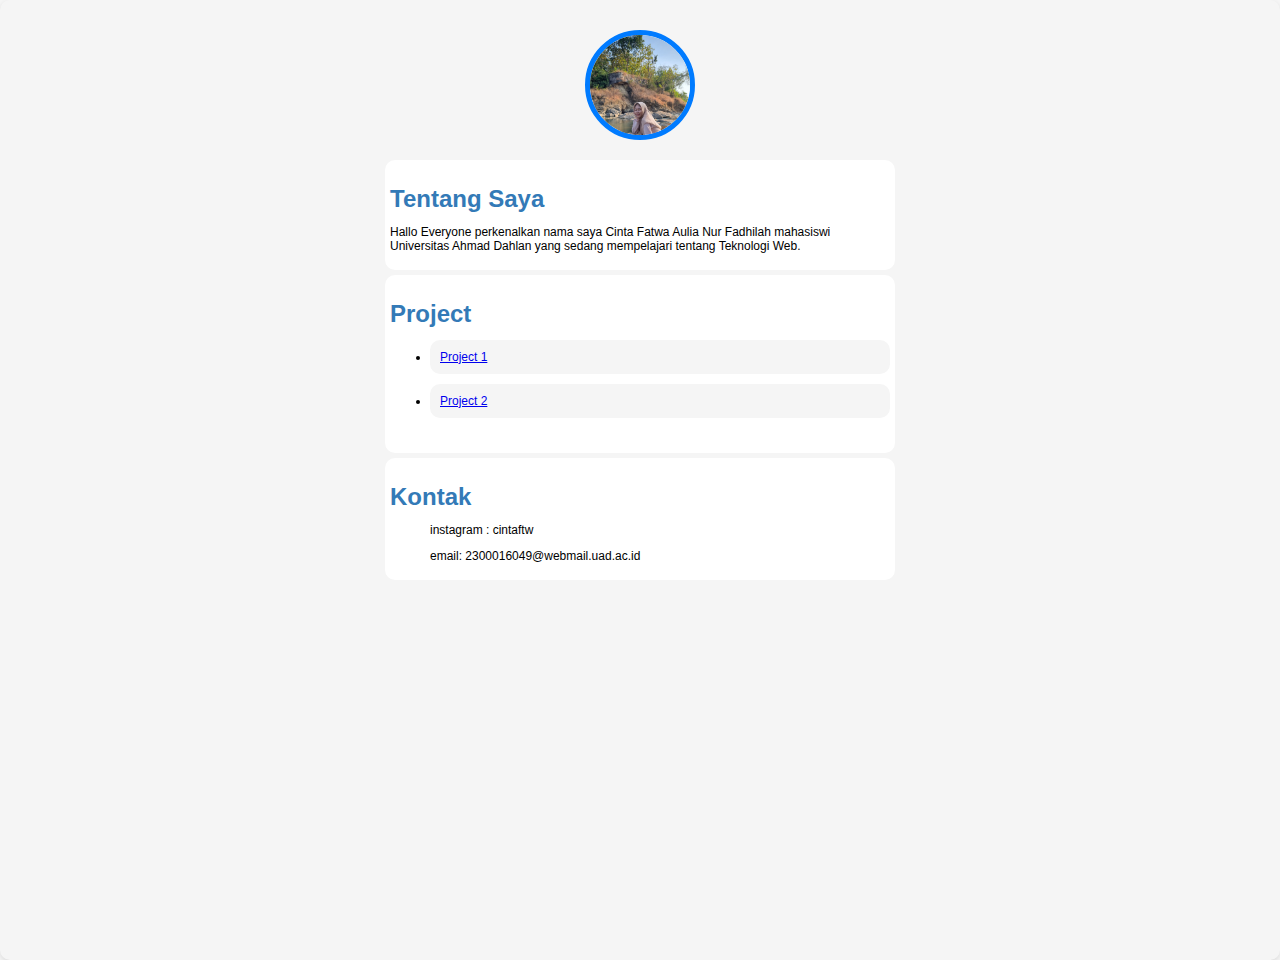
==== praktikum_2/index.html @ 62196173 "tekweb_2024_2300016049" ====
<!DOCTYPE html>
<html>
<head>
  <title>Introduction</title>
  <link rel="stylesheet" href="https://cdnjs.cloudflare.com/ajax/libs/font-awesome/4.7.0/css/font-awesome.min.css">
  <link rel="stylesheet" href="styles/style.css">
  <link rel="stylesheet" href="https://fonts.googleapis.com/css?family=Open+Sans">
</head>
<body>
  <div class="lingkaran">
    <img src="img1.jpeg" alt="aku">
  </div>
  <div class="kotak">
      <h2>Tentang Saya</h2>
      <p>Hallo Everyone perkenalkan nama saya Cinta Fatwa Aulia Nur Fadhilah mahasiswi
         Universitas Ahmad Dahlan yang sedang mempelajari tentang Teknologi Web.</p>
  </div>
  <div class="kotak">
      <h2>Project</h2>
      <ul>
        <li><a href="https://scratch.mit.edu/projects/929193277/">Project 1</a></li>
        <li><a href="https://scratch.mit.edu/projects/932853849/">Project 2</a></li>
      </ul><br>
  </div>    
  <div class="kotak">
      <h2>Kontak</h2>
      <ul>instagram : cintaftw</ul>
      <ul>email: 2300016049@webmail.uad.ac.id</ul>
  </div>
</body>
</html>
---- praktikum_2/styles/style.css ----
body {
    font-family: sans-serif;
    background-color: #f5f5f5 ;
    justify-content: center;
    align-items: center;
    min-height: 100vh;
    margin: 0px;
    padding: 30px;
    border-radius: 10px;
    box-shadow: 0 2px 5px rgba(0, 0, 0, 0.1);
}

.lingkaran{
    width: 100px;
    height: 100px;
    img: url('/img1.jpeg');
    border: 5px solid #007bff;
    border-radius: 100%;
    overflow: hidden; 
    margin: 0 auto 20px auto;
}

.lingkaran img{
    width: 100%;
    height: 100%;
    object-fit: cover;
}

.kotak{
    width: 500px;
    padding: 5px;
    border-radius: 10px;
    background-color: white; 
    margin: 0 auto 5px auto;
    
}
.kotak h2{
    color: #337ab7; 
    margin-bottom: 10px;
}

.kotak li{
    border-radius: 10px;
    padding:10px;
    background-color: #f5f5f5; 
    margin: 0 auto 10px auto;
}

p, ul {
    font-size: 12px;
  }
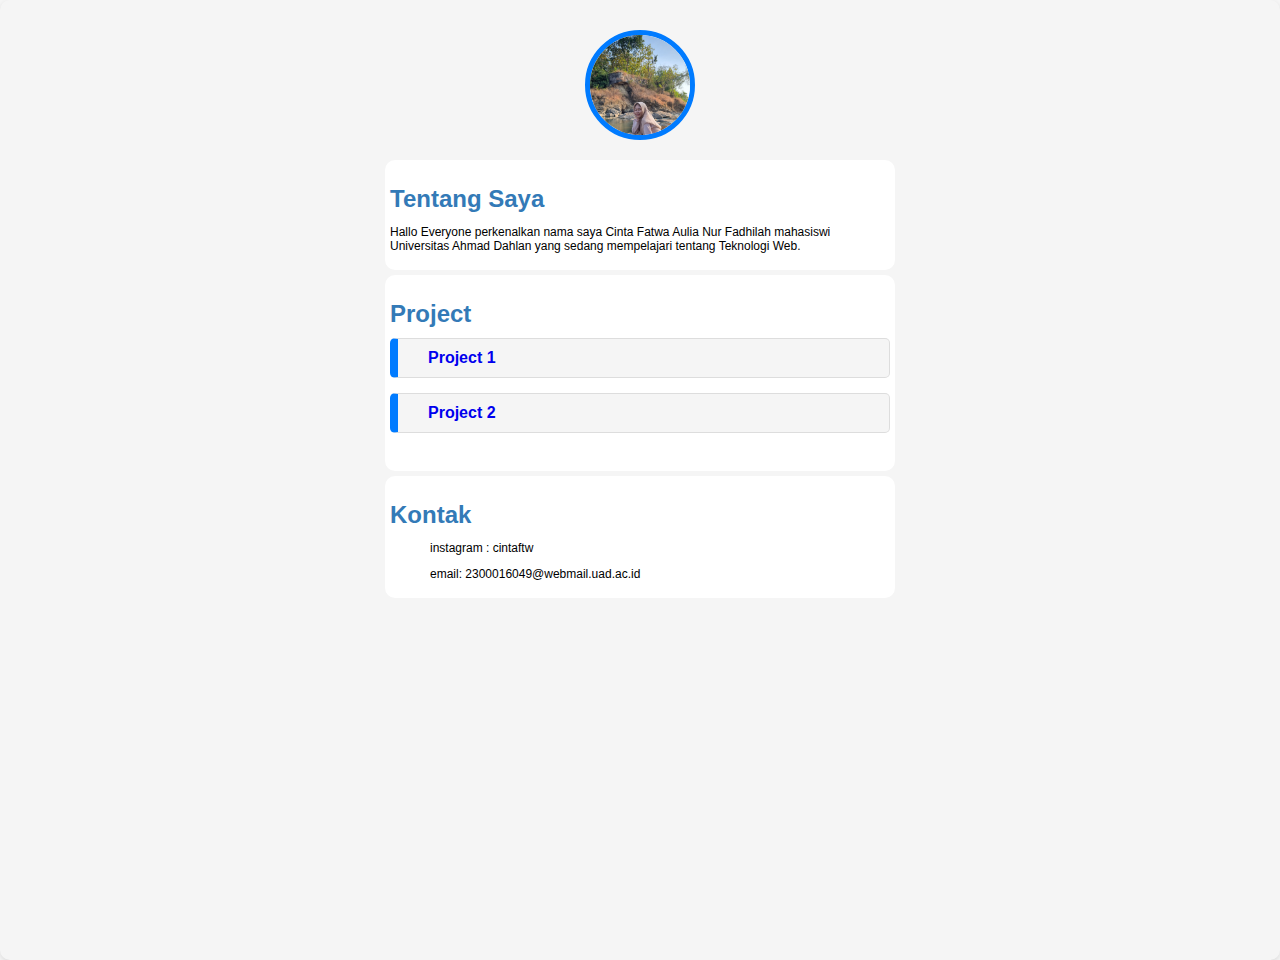
==== commit b5fb32a0: "Update index.html" ====
--- a/praktikum_2/index.html
+++ b/praktikum_2/index.html
@@ -17,10 +17,13 @@
   </div>
   <div class="kotak">
       <h2>Project</h2>
-      <ul>
-        <li><a href="https://scratch.mit.edu/projects/929193277/">Project 1</a></li>
-        <li><a href="https://scratch.mit.edu/projects/932853849/">Project 2</a></li>
-      </ul><br>
+      <div class="project">
+        <a href="https://scratch.mit.edu/projects/929193277/">Project 1</a>
+      </div>  
+      <div class="project">
+        <a href="https://scratch.mit.edu/projects/932853849/">Project 2</a>
+      </div>  
+      <br>
   </div>    
   <div class="kotak">
       <h2>Kontak</h2>
@@ -28,4 +31,4 @@
       <ul>email: 2300016049@webmail.uad.ac.id</ul>
   </div>
 </body>
-</html>+</html>
--- a/praktikum_2/styles/style.css
+++ b/praktikum_2/styles/style.css
@@ -32,20 +32,31 @@
     border-radius: 10px;
     background-color: white; 
     margin: 0 auto 5px auto;
-    
 }
+
 .kotak h2{
     color: #337ab7; 
     margin-bottom: 10px;
 }
 
-.kotak li{
-    border-radius: 10px;
-    padding:10px;
-    background-color: #f5f5f5; 
-    margin: 0 auto 10px auto;
+.project {
+    margin-bottom: 15px;
+    background-color: #f5f5f5;
+    border: 1px solid #ddd;
+    border-radius: 5px;
+    padding: 10px;
+    border-left: 8px solid #007bff; 
+    padding-left: 15px;
 }
 
+.project a{
+    margin: 10px 0;
+    padding: 15px;
+    border-bottom: 1px solid #ccc;
+    border-bottom: none;
+    font-weight: bold;
+    text-decoration: none;
+}
 p, ul {
     font-size: 12px;
   }
